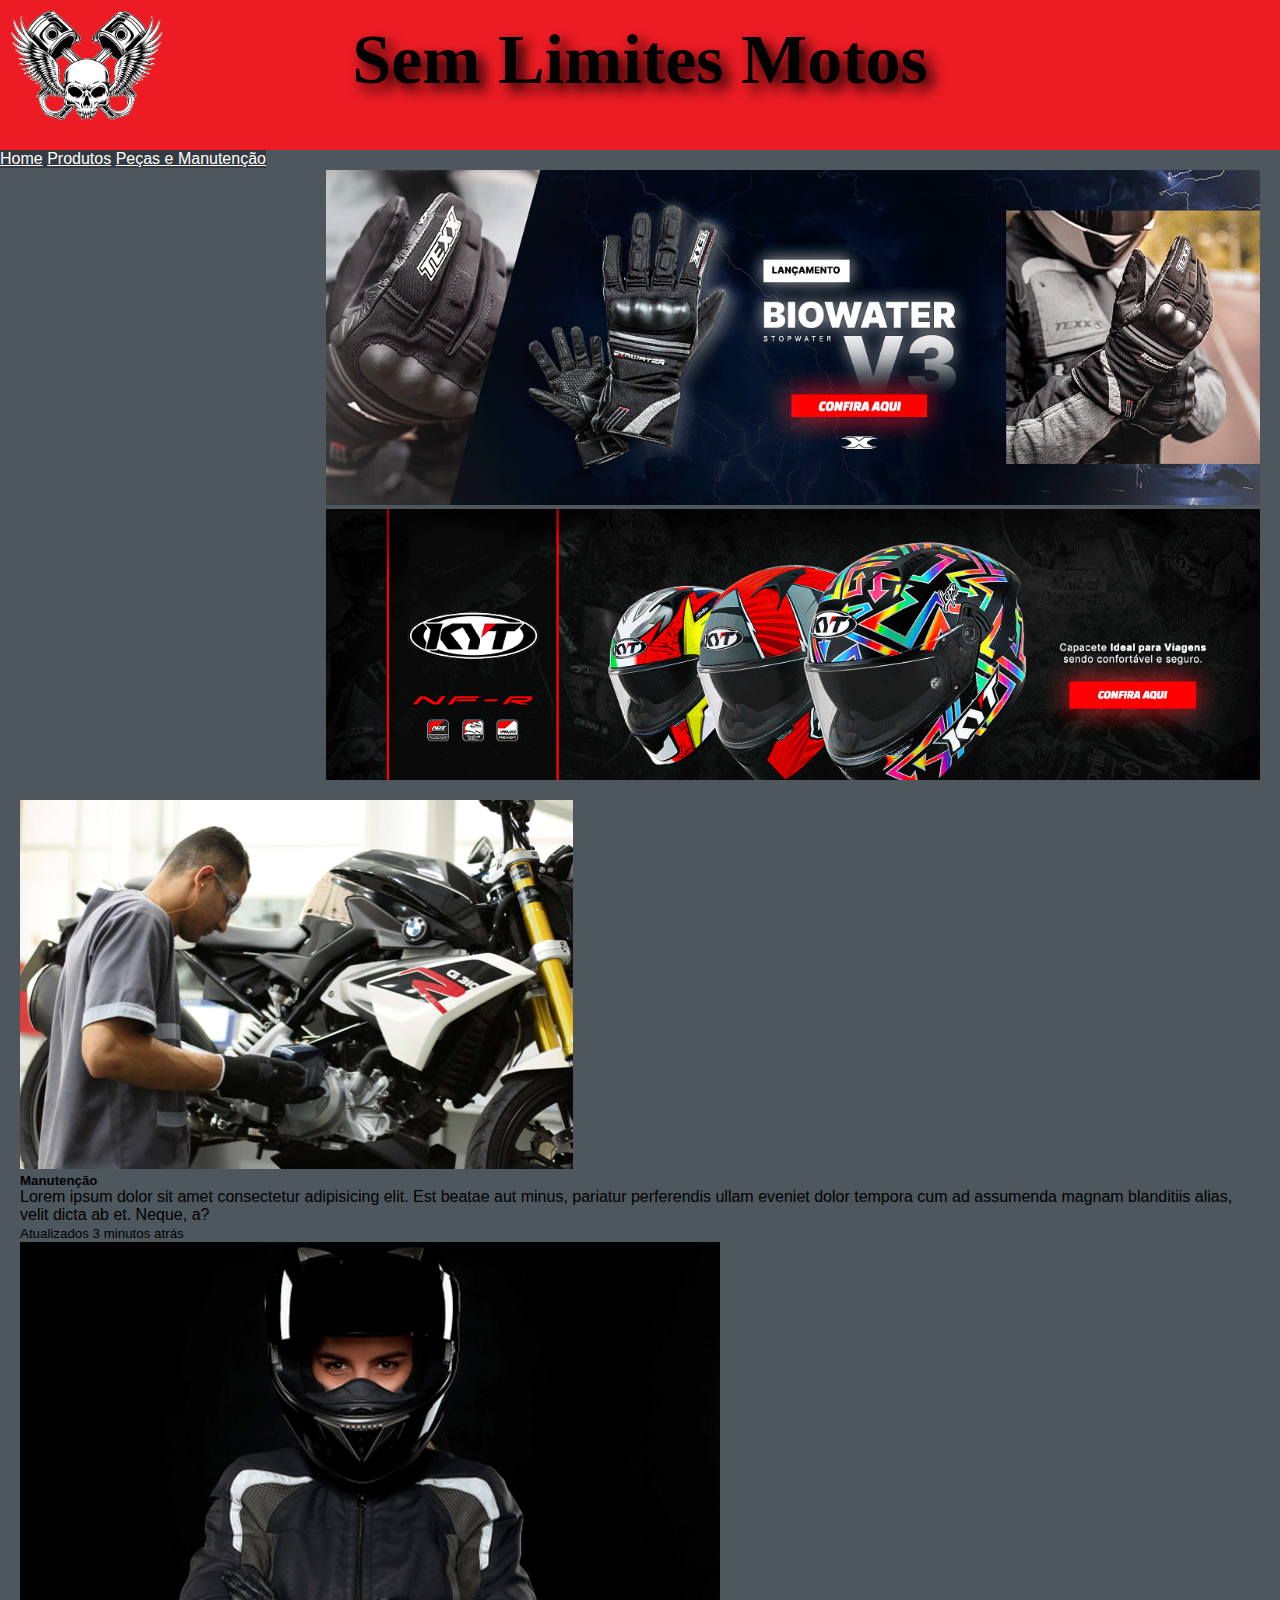
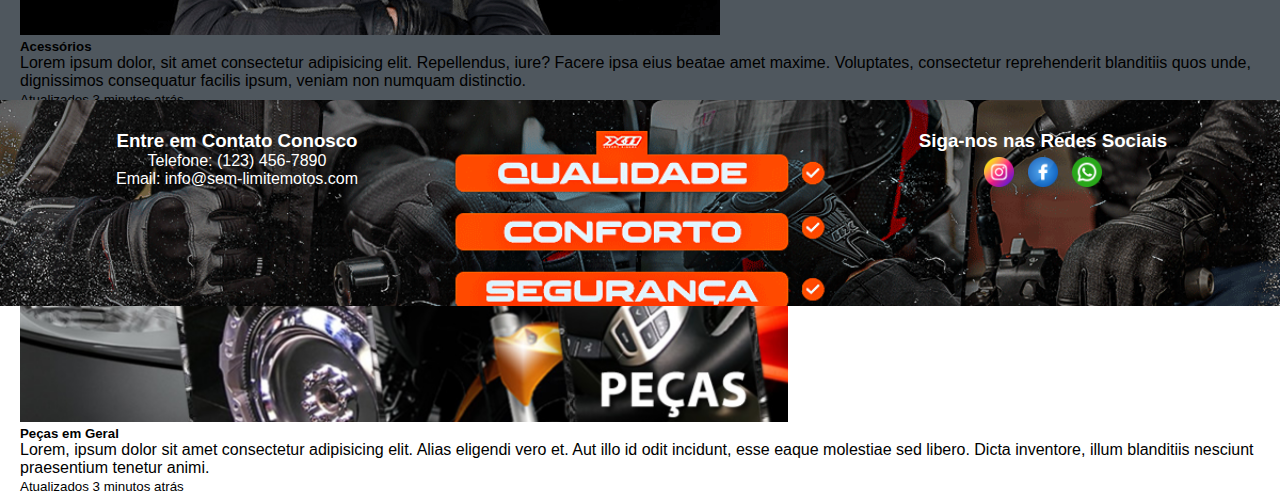
==== index.html @ 1589e178 "Alteração de URL" ====
<!DOCTYPE html>
<html lang="pt-br">

<head>
  <meta charset="UTF-8">
  <meta name="viewport" content="width=device-width, initial-scale=1.0">
  <link rel="stylesheet" href="layout.css">
  <link rel="stylesheet" href="https://stackpath.bootstrapcdn.com/bootstrap/4.1.3/css/bootstrap.min.css"
    integrity="sha384-MCw98/SFnGE8fJT3GXwEOngsV7Zt27NXFoaoApmYm81iuXoPkFOJwJ8ERdknLPMO" crossorigin="anonymous">
    <style>
      @import url('https://fonts.googleapis.com/css2?family=Oswald:wght@200&display=swap');
    </style>
    <link rel="icon" type="imagen/png" href="imagens/caveira-e-ossos.png">
  <title>Sem Limite Motos</title>
</head>

<body class="content">
  <header id="logotipo">
    <h1>Sem Limites Motos </h1>
    <img src="imagens/logo_tranp - Atalho.lnk" alt="">
  </header>
  <main>
    <div>
      <nav class="nav nav-pills flex-column flex-sm-row">
        <a class="flex-sm-fill text-sm-center nav-link active" href="#">Home</a>
        <a class="flex-sm-fill text-sm-center nav-link" href="Pg002/pag2.html">Produtos</a>
        <a class="flex-sm-fill text-sm-center nav-link" href="../Projeto_Web/pg003/home 1.html">Peças e Manutenção</a>
        <!-- <a class="flex-sm-fill text-sm-center nav-link disabled" href="#">Desativado</a> -->
      </nav>

    </div>
    <section class="carrossel">
      <div id="carouselExampleControls" class="carousel slide" data-ride="carousel">
        <div class="carousel-inner">
          <div class="carousel-item active">
            <img class="image01" src="imagens/banner001.png" alt="Primeiro Slide">
          </div>
          <div class="carousel-item">
            <img class="image02" src="imagens/banner002.png" alt="Segundo Slide">
          </div>
          <div class="carousel-item">
            <img class="image03" src="imagens/banner003.png" alt="Terceiro Slide">
          </div>
          <div class="carousel-item">
            <img class="image04" src="imagens/6513eb390da5b1da9688fd45e5523fcb81441453_banner198.png" alt="Primeiro Slide">
          </div>
        </div>
        <a class="carousel-control-prev" href="#carouselExampleControls" role="button" data-slide="prev">
          <span class="carousel-control-prev-icon" aria-hidden="true"></span>
          <span class="sr-only">Anterior</span>
        </a>
        <a class="carousel-control-next" href="#carouselExampleControls" role="button" data-slide="next">
          <span class="carousel-control-next-icon" aria-hidden="true"></span>
          <span class="sr-only">Próximo</span>
        </a>
      </div>      
    </section>
    <section>
      <div class="card-deck">
        <div class="card">
          <img class="card-img-top" src="imagens/manutenção.png" alt="Imagem de capa do card">
          <div class="card-body">
            <h5 class="card-title">Manutenção</h5>
            <p class="card-text">Lorem ipsum dolor sit amet consectetur adipisicing elit. Est beatae aut minus, pariatur perferendis ullam eveniet dolor tempora cum ad assumenda magnam blanditiis alias, velit dicta ab et. Neque, a?</p>
          </div>
          <div class="card-footer">
            <small class="text-muted">Atualizados 3 minutos atrás</small>
          </div>
        </div>
        <div class="card">
          <img class="card-img-top" src="imagens/card003.png" alt="Imagem de capa do card">
          <div class="card-body">
            <h5 class="card-title">Acessórios</h5>
            <p class="card-text">Lorem ipsum dolor, sit amet consectetur adipisicing elit. Repellendus, iure? Facere ipsa eius beatae amet maxime. Voluptates, consectetur reprehenderit blanditiis quos unde, dignissimos consequatur facilis ipsum, veniam non numquam distinctio.</p>
          </div>
          <div class="card-footer">
            <small class="text-muted">Atualizados 3 minutos atrás</small>
          </div>
        </div>
        <div class="card">
          <img class="card-img-top" src="imagens/card004.png" alt="Imagem de capa do card">
          <div class="card-body">
            <h5 class="card-title">Peças em Geral</h5>
            <p class="card-text">Lorem, ipsum dolor sit amet consectetur adipisicing elit. Alias eligendi vero et. Aut illo id odit incidunt, esse eaque molestiae sed libero. Dicta inventore, illum blanditiis nesciunt praesentium tenetur animi.</p>
          </div>
          <div class="card-footer">
            <small class="text-muted">Atualizados 3 minutos atrás</small>
          </div>
        </div>
      </div>
    </section>
    <div class="mapBox">
      <iframe
        src="https://www.google.com/maps/embed?pb=!1m18!1m12!1m3!1d3659.4427208693955!2d-46.543273925610215!3d-23.480558058626816!2m3!1f0!2f0!3f0!3m2!1i1024!2i768!4f13.1!3m3!1m2!1s0x94ce5f8962b94ddd%3A0x9136e164320bf00a!2sSem%20Limite%20Motos!5e0!3m2!1spt-BR!2sbr!4v1694966375078!5m2!1spt-BR!2sbr"
        style="border:0;" allowfullscreen="" loading="lazy" referrerpolicy="no-referrer-when-downgrade"></iframe>
    </div>
    <footer class="footer">
      <div class="footer-content">
        <div class="footer-contact">
          <h3>Entre em Contato Conosco</h3>
          <p>Telefone: (123) 456-7890</p>
          <p>Email: info@sem-limitemotos.com</p>
        </div>
        <div class="footer-social">
          <h3>Siga-nos nas Redes Sociais</h3>
          <a href="https://www.instagram.com/semlimitemotos" target="_blank"><img src="imagens/instagram.png" alt="Instagram"></a>
          <a href="https://www.facebook.com/semlimitemotos" target="_blank"><img src="imagens/facebook.png" alt="Facebook"></a>
          <a href="https://wa.me/1234567890" target="_blank"><img src="imagens/whatsapp.png" alt="WhatsApp"></a>
        </div>
      </div>
      <div class="footer-credits">
         <p>.</p>
        <!-- <p>Criado por Jefferson Santana, Luiz Miguel e Claudio Brandão</p> -->
      </div>
    </footer>
    
  </main>











  <script src="https://code.jquery.com/jquery-3.3.1.slim.min.js"
    integrity="sha384-q8i/X+965DzO0rT7abK41JStQIAqVgRVzpbzo5smXKp4YfRvH+8abtTE1Pi6jizo"
    crossorigin="anonymous"></script>
  <script src="https://cdnjs.cloudflare.com/ajax/libs/popper.js/1.14.3/umd/popper.min.js"
    integrity="sha384-ZMP7rVo3mIykV+2+9J3UJ46jBk0WLaUAdn689aCwoqbBJiSnjAK/l8WvCWPIPm49"
    crossorigin="anonymous"></script>
  <script src="https://stackpath.bootstrapcdn.com/bootstrap/4.1.3/js/bootstrap.min.js"
    integrity="sha384-ChfqqxuZUCnJSK3+MXmPNIyE6ZbWh2IMqE241rYiqJxyMiZ6OW/JmZQ5stwEULTy"
    crossorigin="anonymous"></script>
</body>

</html>
---- layout.css ----
* {
    margin: 0;
    padding: 0;
    box-sizing: border-box;
}


body {
    font-family: Arial, sans-serif;
    margin: 0;
    padding: 0;
    box-sizing: border-box;
  }

  .content {
    min-height: 100vh; /* Garante que a página tenha pelo menos 100% da altura da viewport */
  }
  
  
  header#logotipo {
    padding: 20px;
    text-align: center;
    background-image: url(imagens/Capturar.PNG);
    background-color: #ed1c24;
    background-repeat: no-repeat;
    background-size: contain;
    height: 150px;
  
  }

  @font-face {
    font-family:'Oswald', sans-serif; /* Nome da fonte que você deseja usar */
    src: url('caminho_para_a_fonte/fonte.ttf'); /* Caminho para o arquivo da fonte */
  }
  
  header#logotipo h1 {
    font-family: 'MinhaFonteBiblica', 'Times New Roman', serif; /* Use a fonte incorporada */
    font-size: 70px;
    margin: 0;
    text-shadow: 0.1em 0.1em 0.2em black
    
   
  }
  
 
  
  main {
    background-color: #4f575e;
    display: flex;
    flex-direction: column;
    flex: 1;
  }
  
  nav.nav {
    flex: 1;
    text-align: center;
  }
  
  .carrossel {
    flex: 1;
    padding: 20px;
    max-height: 70vh;
    overflow: auto;
  }

  .card-deck {
    flex: 1;
    padding: 20px;
    max-height: 70vh;

  }
  
  .mapBox {
    padding: 20px;
    max-height: 70vh;
    margin-top: 86px;
    margin-bottom: 10px;
    flex: 1;
  }
  
  footer.contato {
    padding: 20px;
    text-align: center;
    background-color: #f0f0f0;
  }
  
  /* Estilizações para o carrossel */
  .carousel-item img {
    width: 100%;
    height: auto;
  }
  
  /* Estilizações para a navegação */
  .nav {
    background-color: #343a40;
  }
  
  .nav a {
    color: #ffffff;
  }
  
  .nav a:hover {
    background-color: #454d55;
  }
  
  /* Estilizações para o mapa */
  .mapBox iframe {
    width: 100%;
    height: 100%;
    border: none;
  }
  
  /* Estilizações para o rodapé */
  footer.contato {
    color: #ffffff;
  }
  
  /* Estilos para dispositivos maiores (layout de duas colunas) */
  @media (min-width: 768px) {
    main {
      flex-direction: row;
      flex-wrap: wrap;
    }
  
    .nav {
      flex: 1;
      margin-right: 20px;
    }
  
    .carrossel, .mapBox {
      flex: 2;
      margin-left: 20px;
    }
  }

  .footer {
    background-image: url('imagens/footer_img.png');
    background-size: cover;
    background-repeat: no-repeat;
    height: 100%;
    text-align: center;
    color: white;
    padding: 20px;
    position: relative;
    bottom: 0;
    width: 100%;
   
  }
  
  .footer-content {
    display: flex;
    justify-content: space-between;
  }
  
  .footer-contact, .footer-social {
    width: 35%;
    padding: 10px;
  }
  
  .footer-social img {
    width: 30px;
    height: 30px;
    margin: 5px;
  }
  
  .footer-credits {
    color: #343a40;
    width: 100%;
    margin-top: 5%;
    
  }
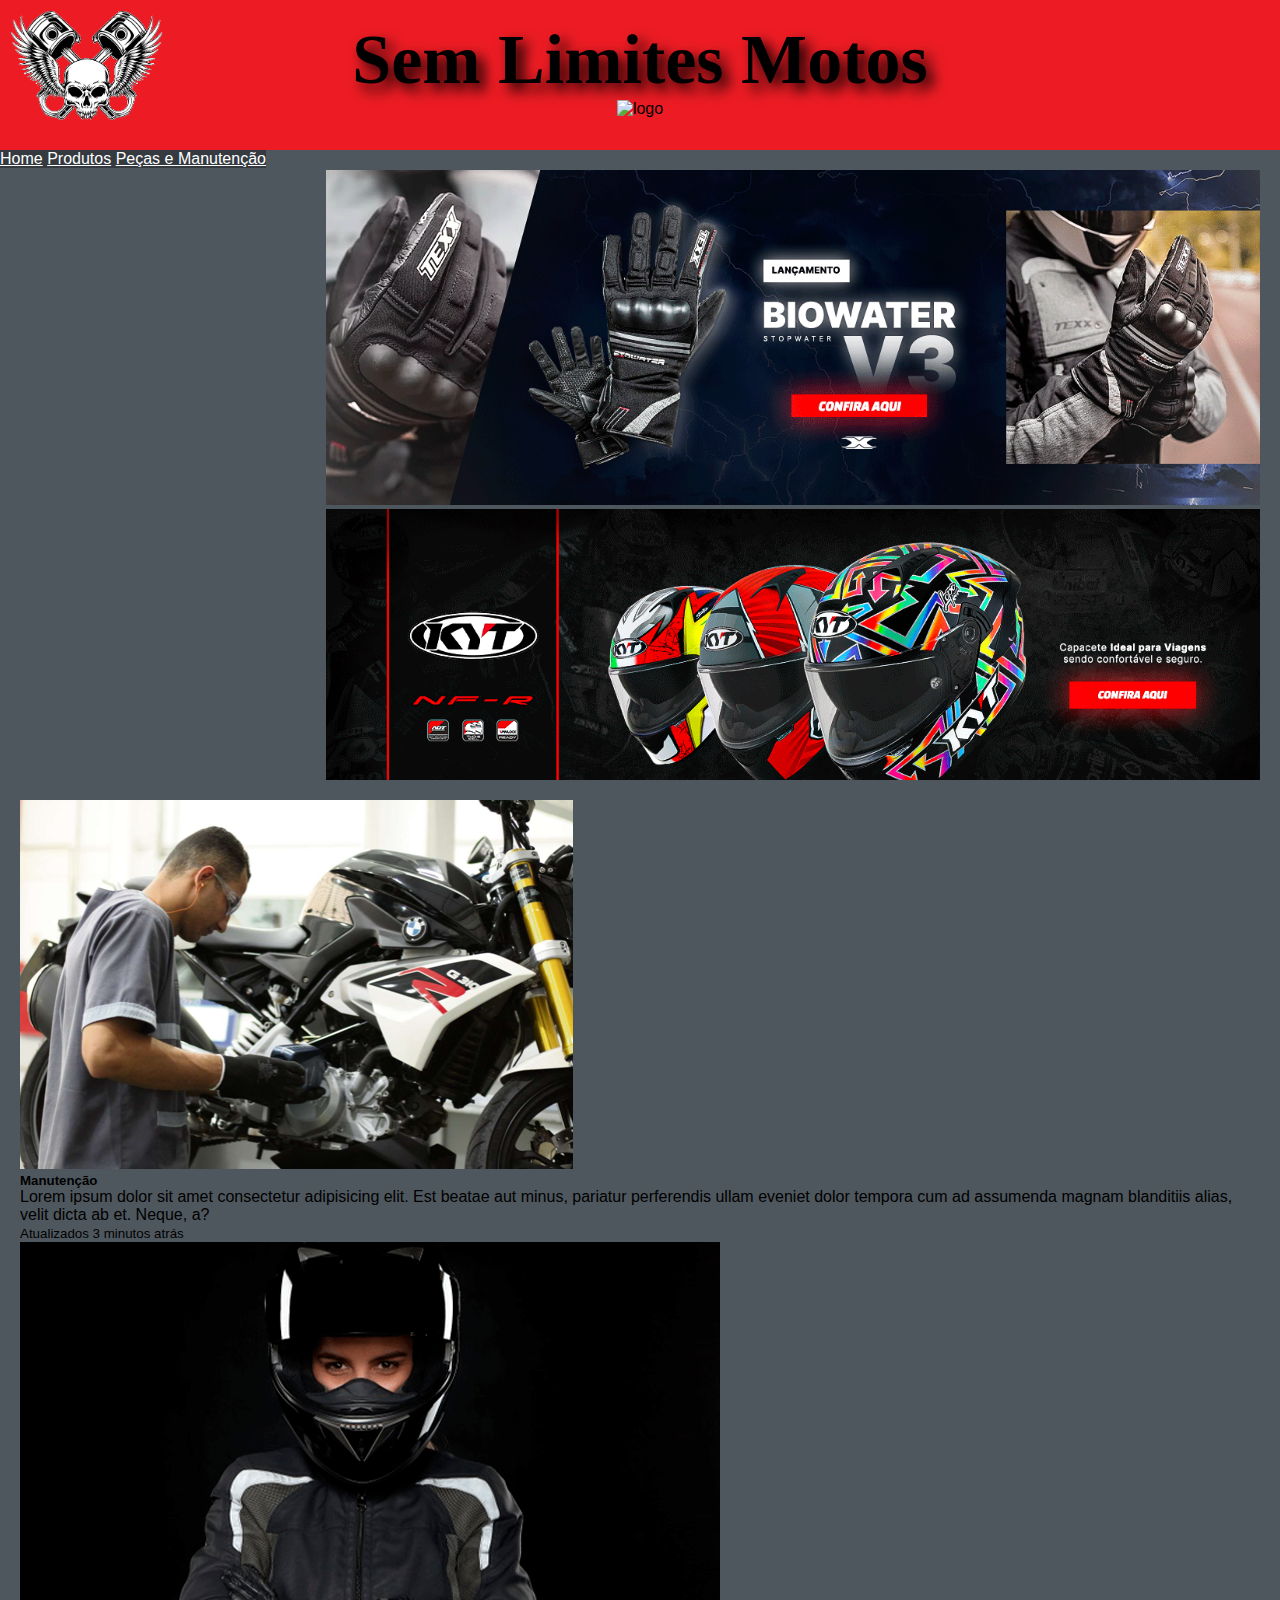
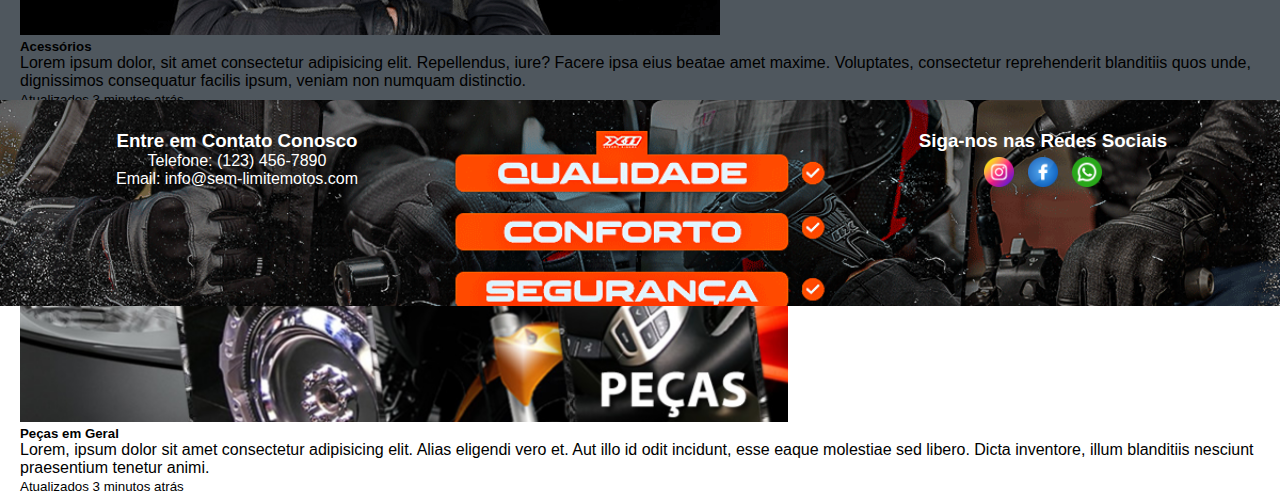
==== commit 134221b1: "commit" ====
--- a/index.html
+++ b/index.html
@@ -17,7 +17,7 @@
 <body class="content">
   <header id="logotipo">
     <h1>Sem Limites Motos </h1>
-    <img src="imagens/logo_tranp - Atalho.lnk" alt="">
+    <img src="imagens/logo_tranp - Atalho.lnk" alt="logo">
   </header>
   <main>
     <div>
--- a/layout.css
+++ b/layout.css
@@ -116,7 +116,7 @@
   }
   
   /* Estilos para dispositivos maiores (layout de duas colunas) */
-  @media (min-width: 768px) {
+  @media (min-width: 880px) {
     main {
       flex-direction: row;
       flex-wrap: wrap;
